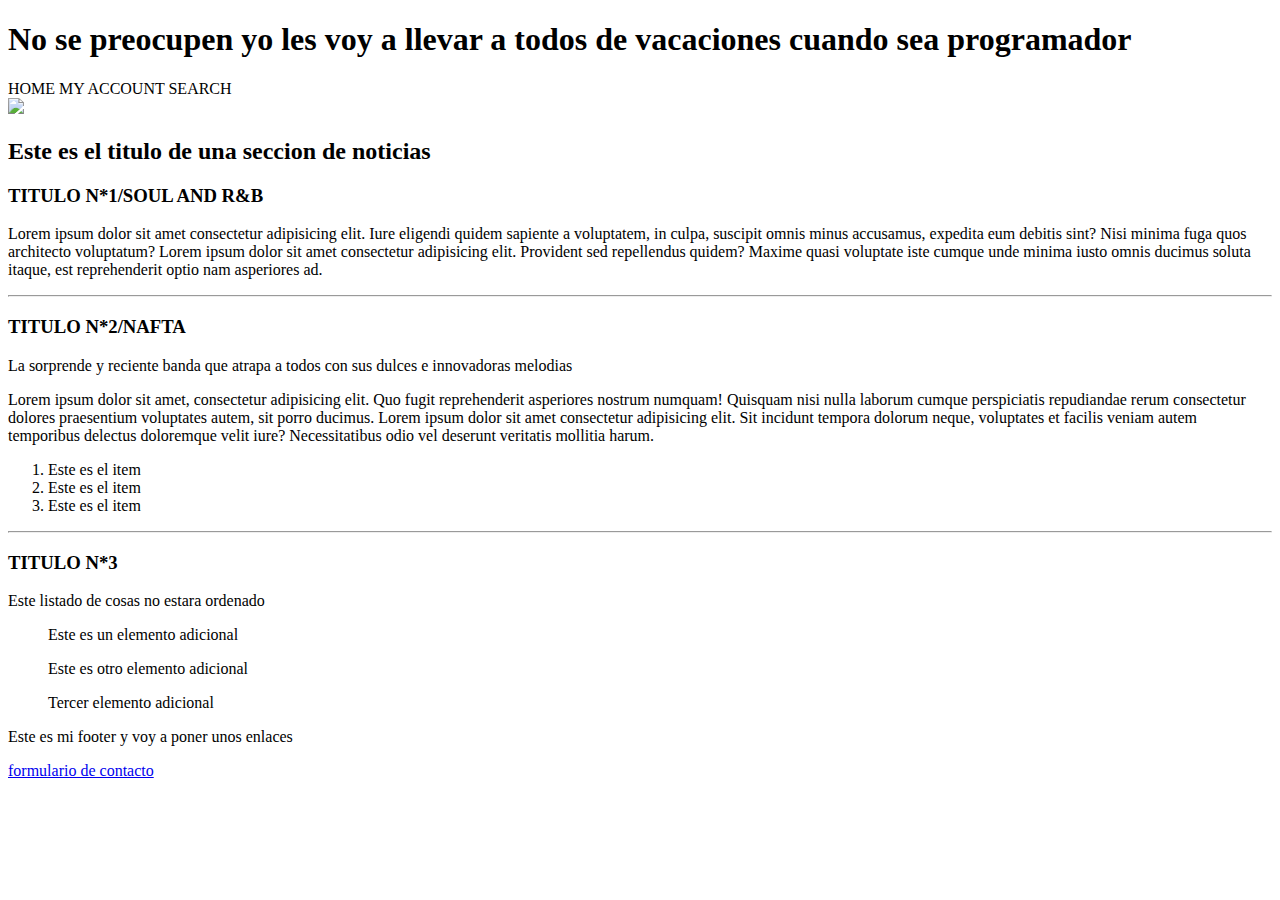
==== index.html @ 5fa08fec "Fist commit:HTML" ====
<!DOCTYPE html>
<html lang="es">
    <head>
        <meta charset="UTF-8">
        <meta name="viewport" content="width=device-width, initial-scale=1.0">
        <title>AGUS EL MAS CRACK</title>
    </head>
    <body>
        <header>
          <h1>No se preocupen yo les voy a llevar a todos de vacaciones cuando sea programador</h1>
         
          <span>HOME</span> 
          <span>MY ACCOUNT</span>
          <span>SEARCH</span>

        </header>

        <main>
            <img src="./264x264.jpg">
            <section>

                <h2>Este es el titulo de una seccion de noticias</h2>

                <article>
                    <h3>TITULO N*1/SOUL AND R&B</h3>
                    <div>
                        <P> Lorem ipsum dolor sit amet consectetur adipisicing elit. Iure eligendi quidem sapiente a voluptatem, in culpa, suscipit omnis minus accusamus, expedita eum debitis sint? Nisi minima fuga quos architecto voluptatum?
                            Lorem ipsum dolor sit amet consectetur adipisicing elit. Provident sed repellendus quidem? Maxime quasi voluptate iste cumque unde minima iusto omnis ducimus soluta itaque, est reprehenderit optio nam asperiores ad.
                        </P>
                    </div>
                    

                </article> 
                <hr />
                <article>
                    <h3>TITULO N*2/NAFTA</h3>
                    <p>
                        La sorprende y reciente banda que atrapa a todos con sus dulces e innovadoras melodias
                    </p>
                    <p>Lorem ipsum dolor sit amet, consectetur adipisicing elit. Quo fugit reprehenderit asperiores nostrum numquam! Quisquam nisi nulla laborum cumque perspiciatis repudiandae rerum consectetur dolores praesentium voluptates autem, sit porro ducimus.
                        Lorem ipsum dolor sit amet consectetur adipisicing elit. Sit incidunt tempora dolorum neque, voluptates et facilis veniam autem temporibus delectus doloremque velit iure? Necessitatibus odio vel deserunt veritatis mollitia harum.
                    </p>
                   
                    <ol>
                        <li>Este es el item </li>
                        <li>Este es el item </li>
                        <li>Este es el item </li>
                    </ol>

                </article>  
                <hr />

               <article>
                 <h3>TITULO N*3</h3>
                 <p>Este listado de cosas no estara ordenado</p>
   
                 <ul>Este es un elemento adicional</ul>
                 <ul>Este es otro elemento adicional</ul>
                 <ul>Tercer elemento adicional</ul>
               </article>
            </section>
        </main>
         
        <footer>
            <p>Este es mi footer y voy a poner unos enlaces
            </p>
            
            <a href="https://open.spotify.com/intl-es/album/4yl3UNCVcTf287qlknLxVl"></a>
            <a href="./contacto.html">formulario de contacto</a>
        </footer>

    </body>
</html>
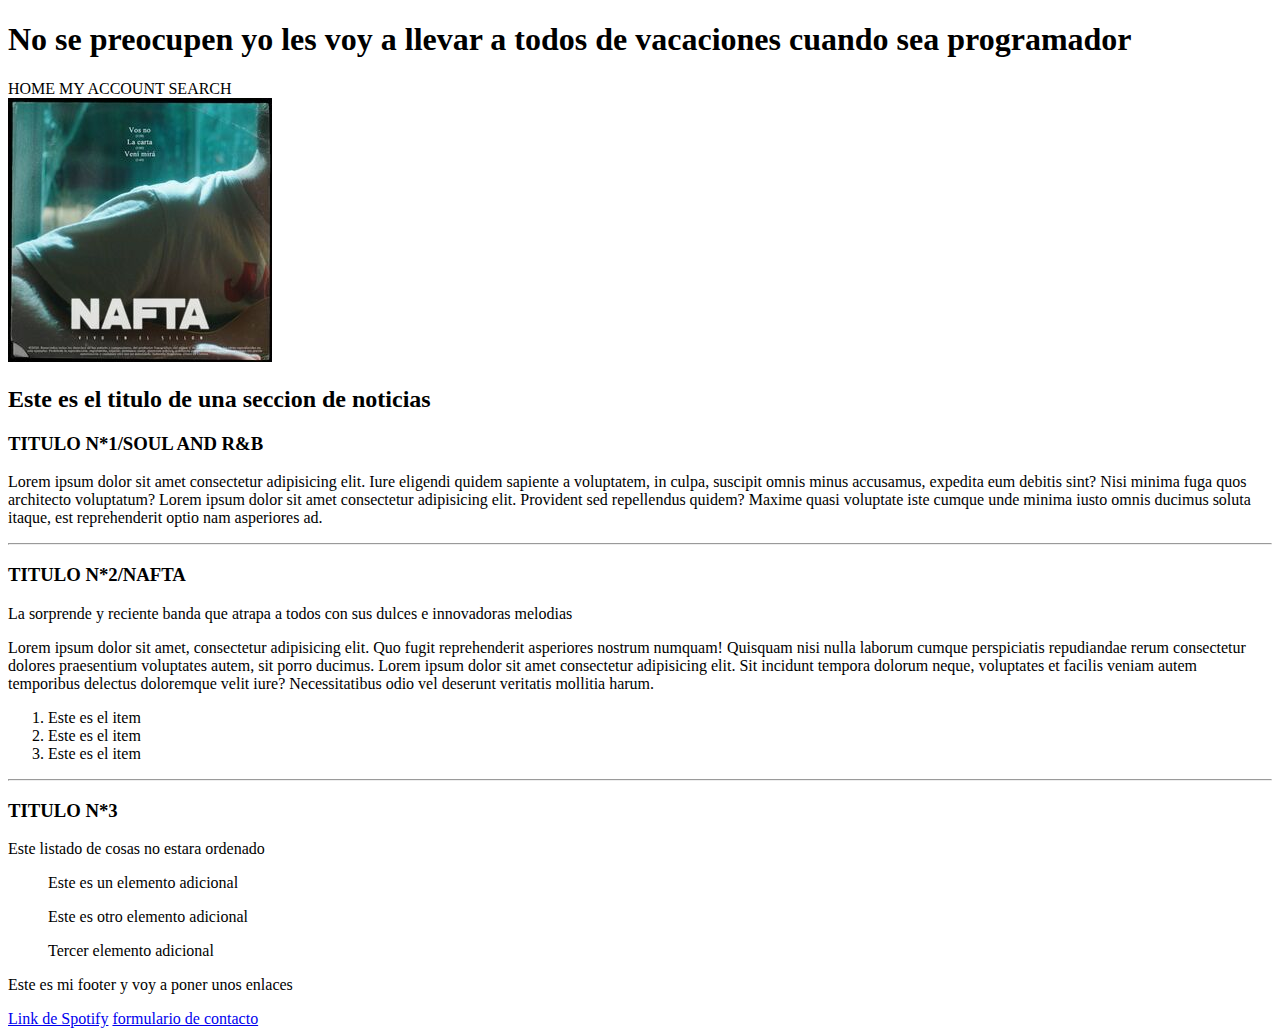
==== commit bcd40641: "Esto es toda la homework de html y css junto con estilos" ====
--- a/index.html
+++ b/index.html
@@ -16,7 +16,7 @@
         </header>
 
         <main>
-            <img src="./264x264.jpg">
+            <img src="./NAFTA.jpg">
             <section>
 
                 <h2>Este es el titulo de una seccion de noticias</h2>
@@ -65,9 +65,8 @@
             <p>Este es mi footer y voy a poner unos enlaces
             </p>
             
-            <a href="https://open.spotify.com/intl-es/album/4yl3UNCVcTf287qlknLxVl"></a>
+            <a href="https://open.spotify.com/intl-es/album/4yl3UNCVcTf287qlknLxVl">Link de Spotify</a>
             <a href="./contacto.html">formulario de contacto</a>
         </footer>
-
     </body>
 </html> 